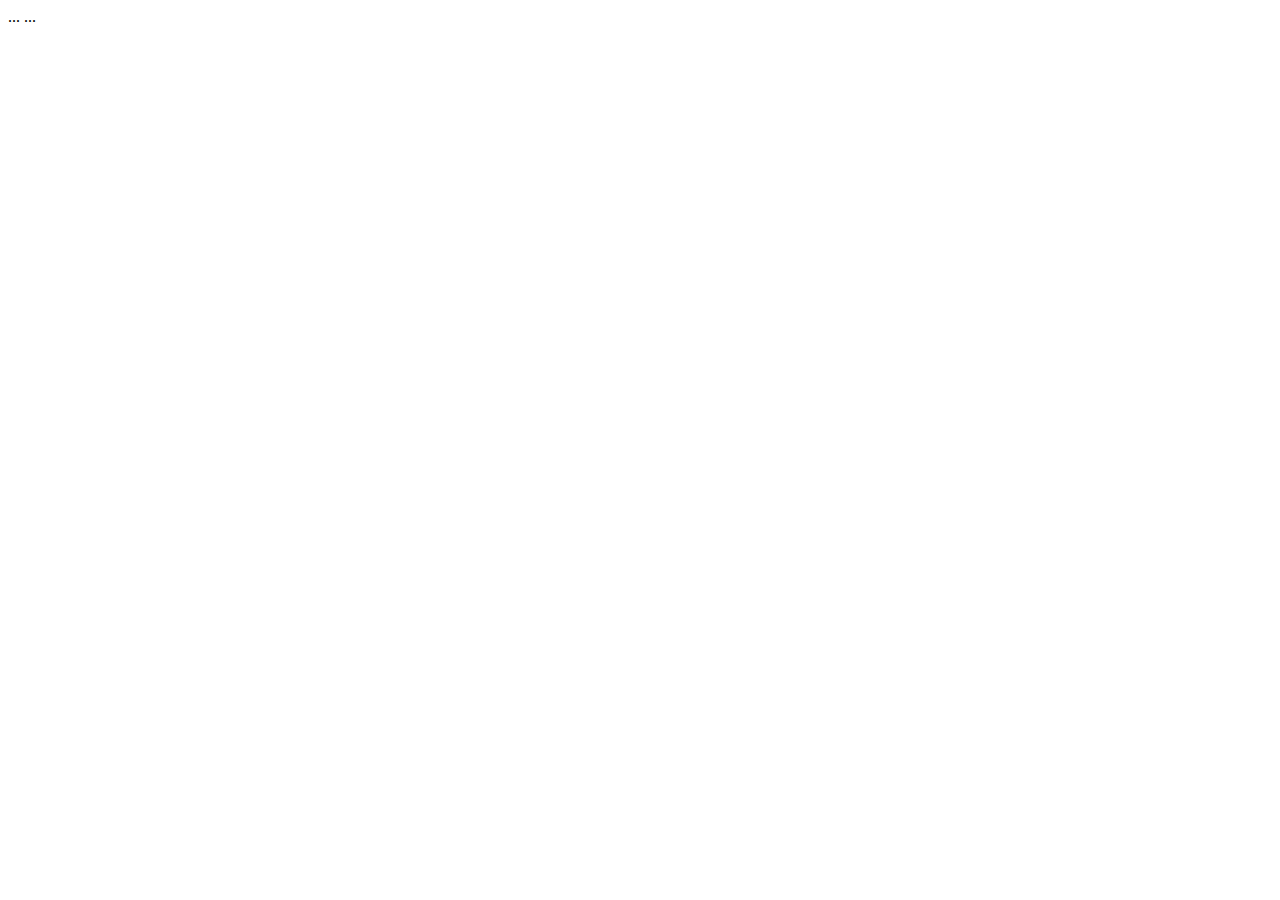
==== V/accueil.html @ e0e06529 "base" ====
<!doctype html>
<html lang="fr">
<head>
	<meta charset="utf-8">
  	<title>Titre de la page</title>
  <link rel="stylesheet" href="css/style.css">
  <script src="script.js"></script>
</head>
<body>
  ...
  <!-- Le reste du contenu -->
  ...
</body>
</html>
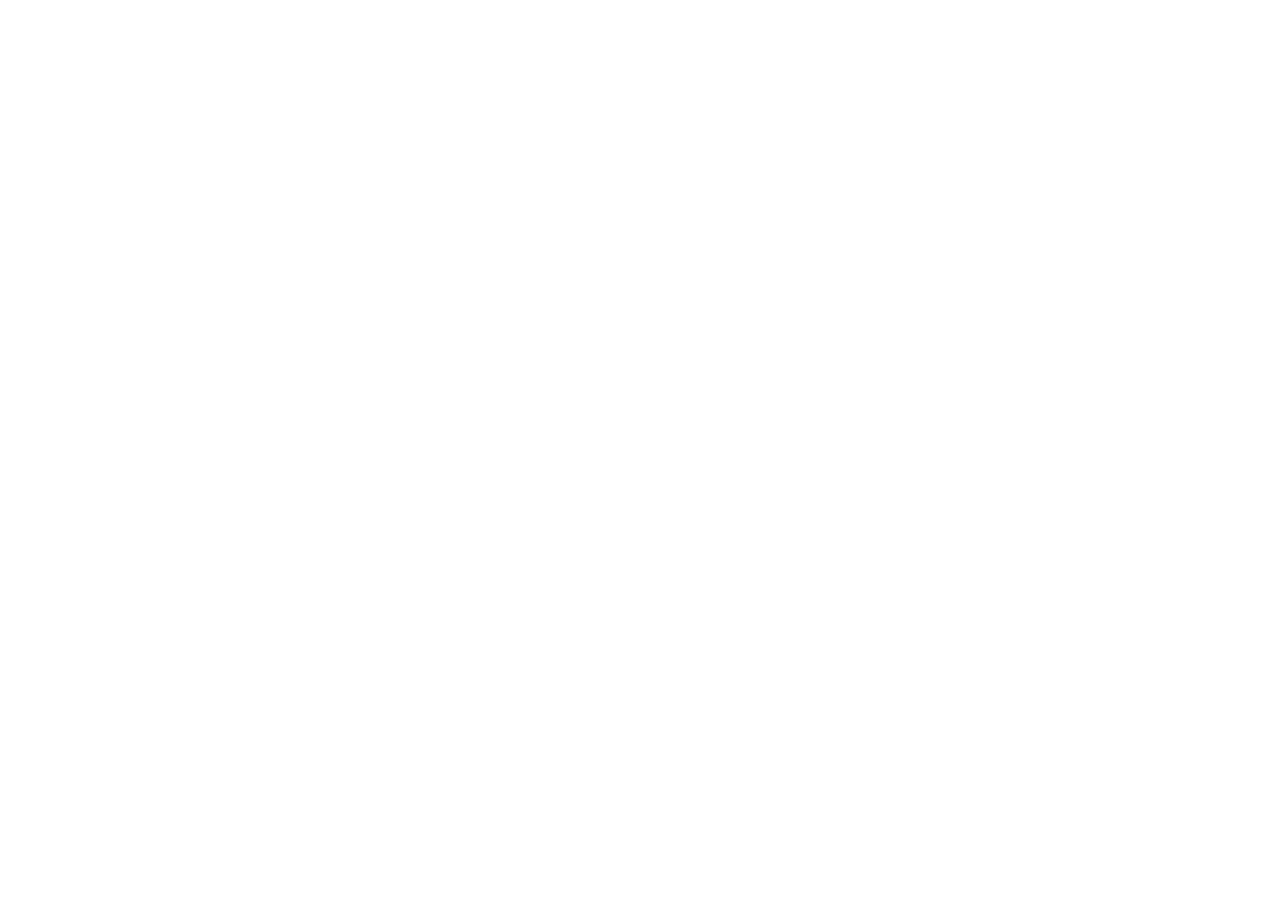
==== commit 3598b5ba: "add" ====
--- a/V/accueil.html
+++ b/V/accueil.html
@@ -1,14 +1,13 @@
 <!doctype html>
 <html lang="fr">
 <head>
-	<meta charset="utf-8">
-  	<title>Titre de la page</title>
-  <link rel="stylesheet" href="css/style.css">
+  <meta charset="utf-8">
+  <title>Titre de la page</title>
+  <link rel="stylesheet" href="style.css">
   <script src="script.js"></script>
 </head>
 <body>
-  ...
-  <!-- Le reste du contenu -->
-  ...
+<?php echo("test"); ?>
+
 </body>
 </html>